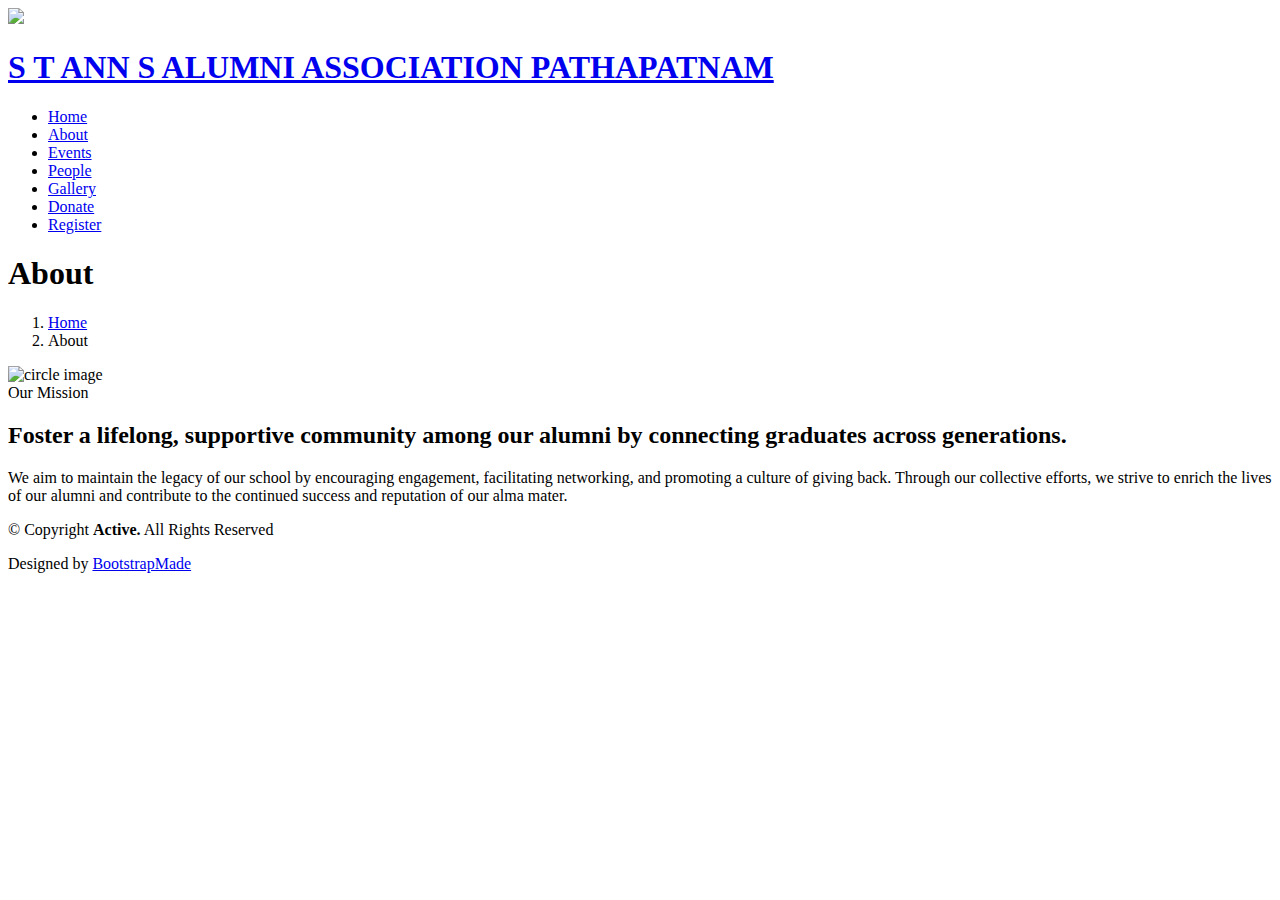
==== about.html @ 4094e4a0 "Add files via upload" ====
<!DOCTYPE html>
<html lang="en">

<head>
  <meta charset="utf-8">
  <meta content="width=device-width, initial-scale=1.0" name="viewport">
  <title>About - Active Bootstrap Template</title>
  <meta content="" name="description">
  <meta content="" name="keywords">

  <!-- Favicons -->
  <link href="assets/img/favicon.png" rel="icon">
  <link href="assets/img/apple-touch-icon.png" rel="apple-touch-icon">

  <!-- Fonts -->
  <link href="https://fonts.googleapis.com" rel="preconnect">
  <link href="https://fonts.gstatic.com" rel="preconnect" crossorigin>
  <link href="https://fonts.googleapis.com/css2?family=Roboto:ital,wght@0,100;0,300;0,400;0,500;0,700;0,900;1,100;1,300;1,400;1,500;1,700;1,900&family=Lato:ital,wght@0,100;0,300;0,400;0,700;0,900;1,100;1,300;1,400;1,700;1,900&display=swap" rel="stylesheet">

  <!-- Vendor CSS Files -->
  <link href="assets/vendor/bootstrap/css/bootstrap.min.css" rel="stylesheet">
  <link href="assets/vendor/bootstrap-icons/bootstrap-icons.css" rel="stylesheet">
  <link href="assets/vendor/aos/aos.css" rel="stylesheet">
  <link href="assets/vendor/swiper/swiper-bundle.min.css" rel="stylesheet">
  <link href="assets/vendor/glightbox/css/glightbox.min.css" rel="stylesheet">

  <!-- Main CSS File -->
  <link href="assets/css/main.css" rel="stylesheet">

  <!-- =======================================================
  * Template Name: Active
  * Template URL: https://bootstrapmade.com/active-bootstrap-website-template/
  * Updated: Jun 29 2024 with Bootstrap v5.3.3
  * Author: BootstrapMade.com
  * License: https://bootstrapmade.com/license/
  ======================================================== -->
</head>

<body class="about-page">

  <header id="header" class="header d-flex align-items-center sticky-top">
    <div class="container-fluid container-xl position-relative d-flex align-items-center justify-content-between">

      <a href="index.html" class="logo d-flex align-items-center">
        <!-- Uncomment the line below if you also wish to use an image logo -->
        <img src="assets/img/logo.jpg" style="max-height: 80px; margin-right: 10px;">
        <h1 class="sitename">S T ANN S ALUMNI ASSOCIATION PATHAPATNAM</h1>
      </a>

      <nav id="navmenu" class="navmenu">
        <ul>
          <li><a href="index.html">Home</a></li>
          <li><a href="about.html" class="active">About</a></li>
          <li><a href="events.html">Events</a></li>
          <li><a href="team.html">People</a></li>
          <li><a href="gallery.html">Gallery</a></li>
          <li><a href="donate.html">Donate</a></li>
          
          <li>
            <a href="register.html" >Register</a></li>
        </ul>
        <i class="mobile-nav-toggle d-xl-none bi bi-list"></i>
      </nav>

    </div>
  </header>

  <main class="main">

    <!-- Page Title -->
    <div class="page-title light-background">
      <div class="container">
        <h1>About</h1>
        <nav class="breadcrumbs">
          <ol>
            <li><a href="index.html">Home</a></li>
            <li class="current">About</li>
          </ol>
        </nav>
      </div>
    </div><!-- End Page Title -->

    <section id="about-2" class="about-2 section light-background">

      <div class="container">
        <div class="content">
          <div class="row justify-content-center">
            <div class="col-sm-12 col-md-5 col-lg-4 col-xl-4 order-lg-2 offset-xl-1 mb-4">
              <div class="img-wrap text-center text-md-left" data-aos="fade-up" data-aos-delay="100">
                <div class="img">
                  <img src="assets/img/img_v_3.jpeg" alt="circle image" class="img-fluid">
                </div>
              </div>
            </div>

            <div class="offset-md-0 offset-lg-1 col-sm-12 col-md-5 col-lg-5 col-xl-4" data-aos="fade-up">
              <div class="px-3">
                <span class="content-subtitle">Our Mission</span>
                <h2 class="content-title text-start">
                  Foster a lifelong, supportive community among our alumni by connecting graduates across generations.
                </h2>
                <!-- <p class="lead">
                  A small river named Duden flows by their place and supplies it
                  with the necessary regelialia. It is a paradisematic country.
                </p> -->
                <p class="mb-5">
                  We aim to maintain the legacy of our school by encouraging engagement, facilitating networking, 
                  and promoting a culture of giving back. Through our collective efforts, 
                  we strive to enrich the lives of our alumni and contribute to the continued 
                  success and reputation of our alma mater.
                </p>
              </div>
            </div>
          </div>
        </div>
      </div>
    </section><!-- /About 2 Section -->
  </main>

  <footer id="footer" class="footer light-background">
    <div class="container">

      <div class="copyright d-flex flex-column flex-md-row align-items-center justify-content-md-between">
        <p>© <span>Copyright</span> <strong class="px-1 sitename">Active.</strong> <span>All Rights Reserved</span></p>
        <div class="credits">
          <!-- All the links in the footer should remain intact. -->
          <!-- You can delete the links only if you've purchased the pro version. -->
          <!-- Licensing information: https://bootstrapmade.com/license/ -->
          <!-- Purchase the pro version with working PHP/AJAX contact form: [buy-url] -->
          Designed by <a href="https://bootstrapmade.com/">BootstrapMade</a>
        </div>
      </div>
    </div>
  </footer>

  <!-- Scroll Top -->
  <a href="#" id="scroll-top" class="scroll-top d-flex align-items-center justify-content-center"><i class="bi bi-arrow-up-short"></i></a>

  <!-- Preloader -->
  <div id="preloader"></div>

  <!-- Vendor JS Files -->
  <script src="assets/vendor/bootstrap/js/bootstrap.bundle.min.js"></script>
  <script src="assets/vendor/php-email-form/validate.js"></script>
  <script src="assets/vendor/aos/aos.js"></script>
  <script src="assets/vendor/swiper/swiper-bundle.min.js"></script>
  <script src="assets/vendor/purecounter/purecounter_vanilla.js"></script>
  <script src="assets/vendor/glightbox/js/glightbox.min.js"></script>
  <script src="assets/vendor/imagesloaded/imagesloaded.pkgd.min.js"></script>
  <script src="assets/vendor/isotope-layout/isotope.pkgd.min.js"></script>

  <!-- Main JS File -->
  <script src="assets/js/main.js"></script>

</body>

</html>
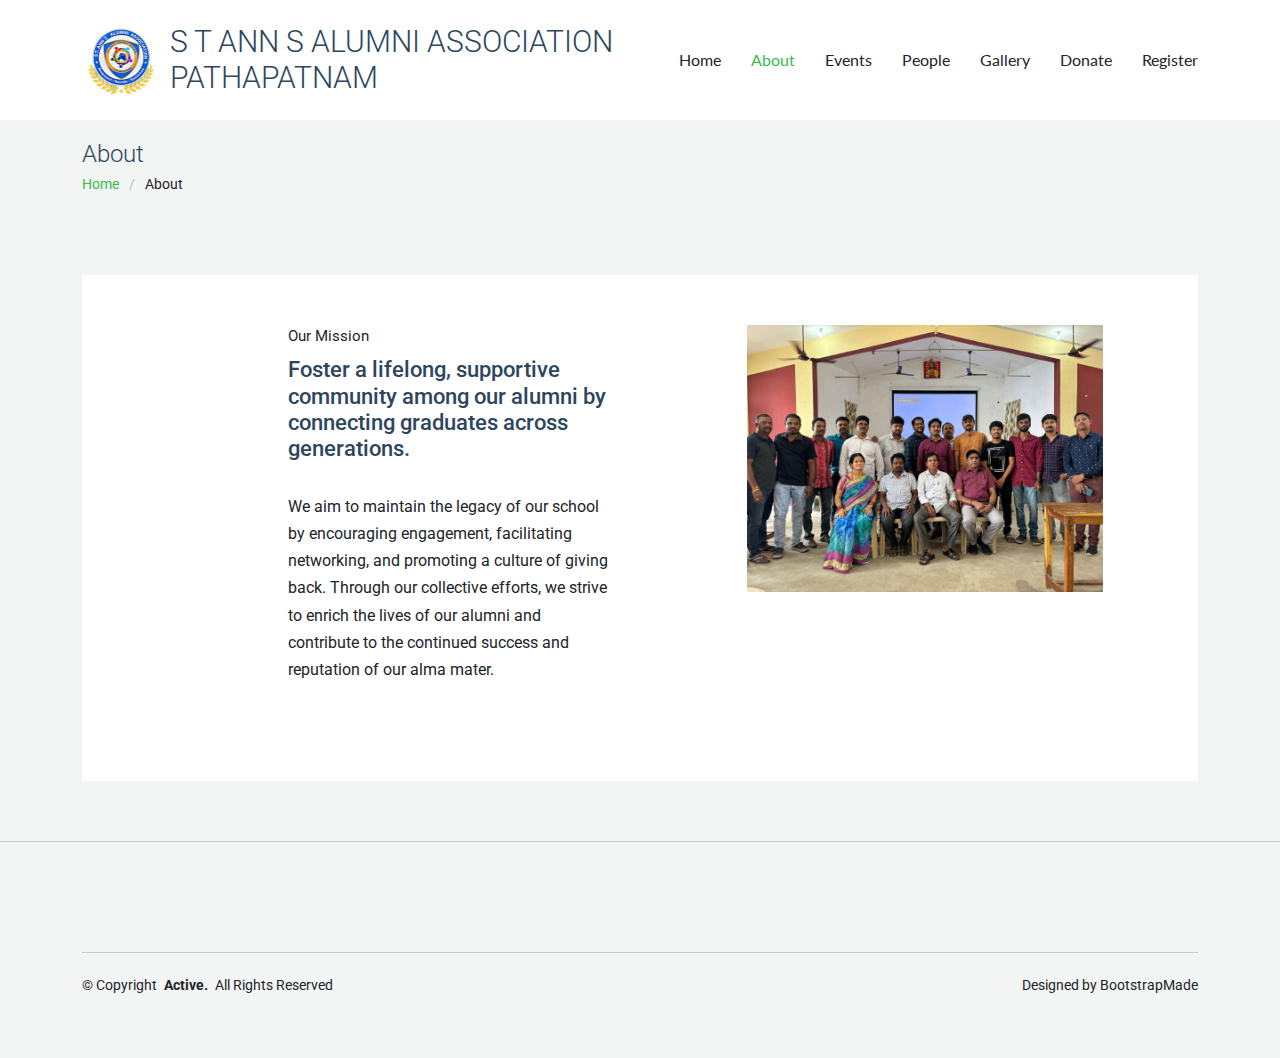
==== commit 091d9355: "Update about.html" ====
--- a/about.html
+++ b/about.html
@@ -4,7 +4,7 @@
 <head>
   <meta charset="utf-8">
   <meta content="width=device-width, initial-scale=1.0" name="viewport">
-  <title>About - Active Bootstrap Template</title>
+  <title>St Anns Alumni Association</title>
   <meta content="" name="description">
   <meta content="" name="keywords">
 
@@ -154,4 +154,4 @@
 
 </body>
 
-</html>+</html>
